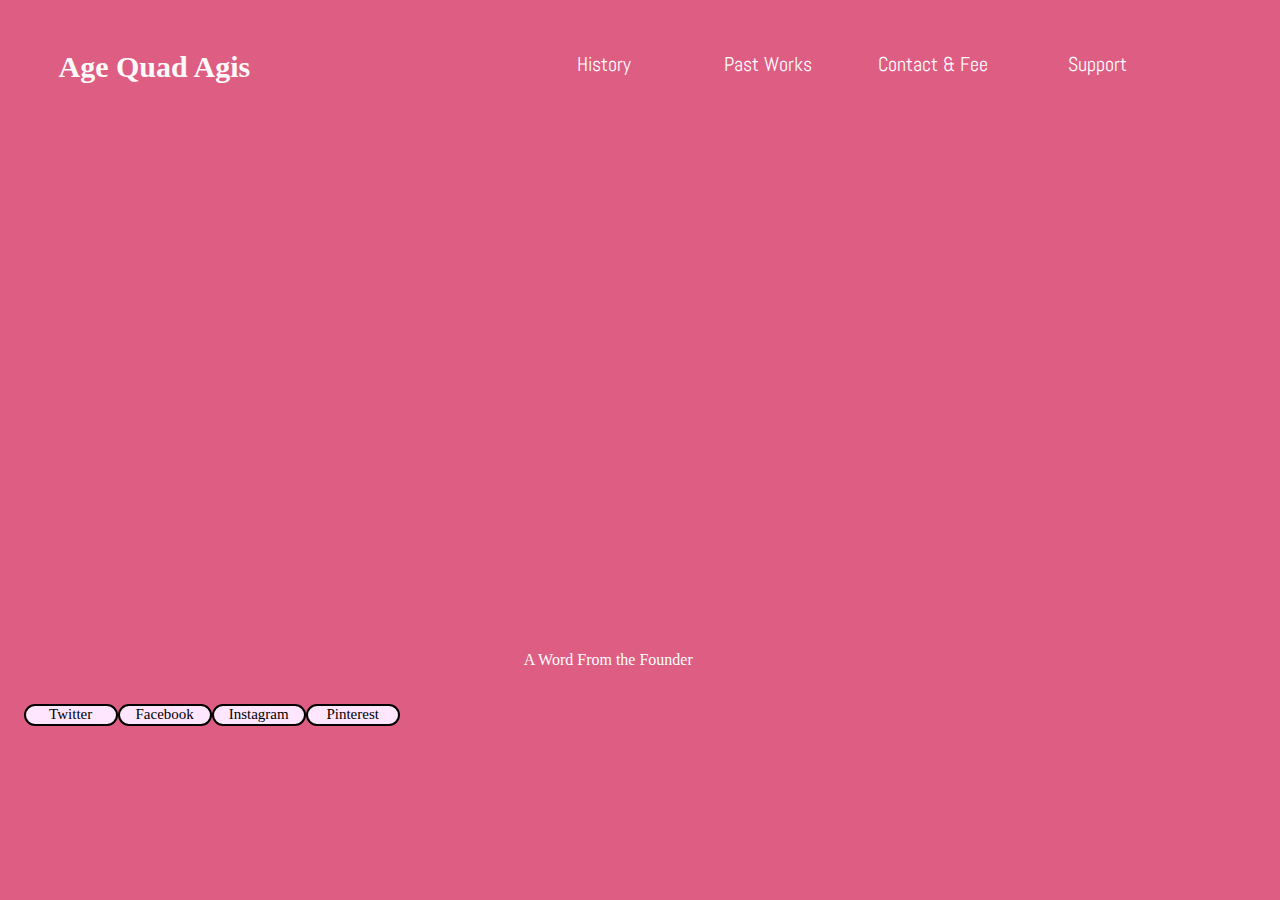
==== page2.html @ 28fa5c02 "firstcommit" ====
<!DDCTYPE html>
<html>
<!--this is the all about webpage-->

<head>
	<title>St. Mark's Admission</title>
	<link rel="stylesheet" type="text/css" href="CSS/styles.css">
	<script src="javaScript/myScript.js"> </script>

	</head>

<body>
<div class = "transparent_background">
<h1>Age Quad Agis</h1>

<ul>
	<li class="dropdown">
		<span class ="dropdown_title">History</span>
	<div class = "dropdown-content">
	<a href="http://www.stmarksschool.org/about-st-marks/welcome/index.aspx">About Us</a>
	<a href="https://smheadsreflection.wordpress.com/">Head's Reflection</a>
	<a href="http://www.stmarksschool.org/about-st-marks/school-store/index.aspx">School Store</a>

	</div>
		</li>
	<li class="dropdown">
		<span class ="dropdown_title">Past Works</span>
	<div class = "dropdown-content">
	<a href="pages6.html">Past Work #1</a>
	<a href="pages7.html">Past Works #2</a>


	
	</div>
		</li>
	<li class="dropdown">
		<span class ="dropdown_title">Contact & Fee</span>
	<div class = "dropdown-content">
	<a href="pages8.html">Contacts</a>
	<a href="pages9.html">Fee</a>
	
	</div>
		</li>
	<li class="dropdown">
		<span class ="dropdown_title">Support</span>
	<div class = "dropdown-content">
	<a href="pages6.html">Donate</a>
	<a href="pages7.html">Join Us</a>
	
	
	</div>
	</li>

	

</ul>

<!--div class="video_frame"-->

<video width="950px" height="500px" autoplay>
  <source src="videos/Sample_Video.mp4" type="video/mp4">
</video>
<div class = "oneLine">A Word From the Founder</div>
<div class = "socialMedia" id = "Tw">Twitter</div>
<div class = "socialMedia" id = "Fa">Facebook</div>
<div class = "socialMedia" id = "In">Instagram</div>
<div class = "socialMedia" id = "Pi">Pinterest</div>
<script type="text/javascript" src="js/myScripts.js"></script>
</body>






</html>
---- CSS/styles.css ----
@font-face {
	font-family: AlexBrush;
	src: url("../fonts/AlexBrush.ttf") format("truetype");
	font-family: Abel;
	src: url("../fonts/Abel.ttf") format("truetype");
}

h1{
	font-family: AlexBrush;
	color:#fffafa;
	text-align: left;
	font-size: 30px;
	margin-top: -0.3em;

}
li{
	color:#fffafa;
	font-size: 20px;
	
	display: inline-block;
	text-align: center;
	width:23%;
	font-family: Abel;
	

}
li:hover{
	color:white;
}
ul{
	list-style-type: none;
	margin-top: -3.3em;
	margin-left: 40%;
	padding: 0;
	
}
 
.dropdown-content{
	display: none;
	position:absolute;
	
	width: 90%;
	box-shadow: 0px 8px 16px rgba(0,0,0,0.2);
	margin-top: 0%;
	margin-left: 5%;

		}
.dropdown{
	position: relative;
}
.dropdown_title{
	color: #ffffff;
	margin-top: 10%;

}
.dropdown:hover .dropdown-content{
	display: block;
	z-index: 2
}
.dropdown-content a {
	color: #d9add9;
	padding: 10px 16px;
	text-decoration: none;
	display: block;
	z-index: 1;
}
.dropdown-content a:hover{
	background-color: :#1f1f1f;
}


body{
	background-color: #de5d83;

}
.transparent_background{
	
	padding: 4%;
}
.Title_Page{
	    font-size: 2.5em;
		margin-top: 16%;
		margin-left: 23%;
}
.Start_Button{
	font-family: Abel;
	font-color:#FAFCFC;
	font-size: 1.5em;
	margin-top: 25%;
	margin-left: 45%;
}


.video_frame{
	border: 5px solid black;
	margin-left: 5%;
	margin-top: 4%;
	width: 950px;
	height: 500px;
	background-color: #ffffff;
	position:
}
video{
	margin-left: 10%;
	margin-top:5%;
	z-index: 100;


}


.oneLine{
	color:#ffffff;
	font-size: 1em;
	margin-top: 0%;
	margin-left: 40%;
}
.socialMedia{
	border:2px solid black;
	width:90px;
	height:18px;
	text-align: center;
	font-size: 15px;
	border-radius: 15px;
	float: left;
	margin-top: 3%;
	background-color:#ffe6ff;

	}
#Tw{
	margin-left: -3%;

}



.PagesTitle{
	text-align: center;
	margin-top: 3%;

}
.PagesContent{
	text-align: center;
	color: white;
	margin-top: 15%;
	margin-left: 10%;
	font-family: AlexBrush;
	font-size: 15pt;
	padding-left: 45%;
	padding-right: 10%;
}
.floatLeft{
	float:left;
	margin-top: 5%;
	margin-left: 5%;
}
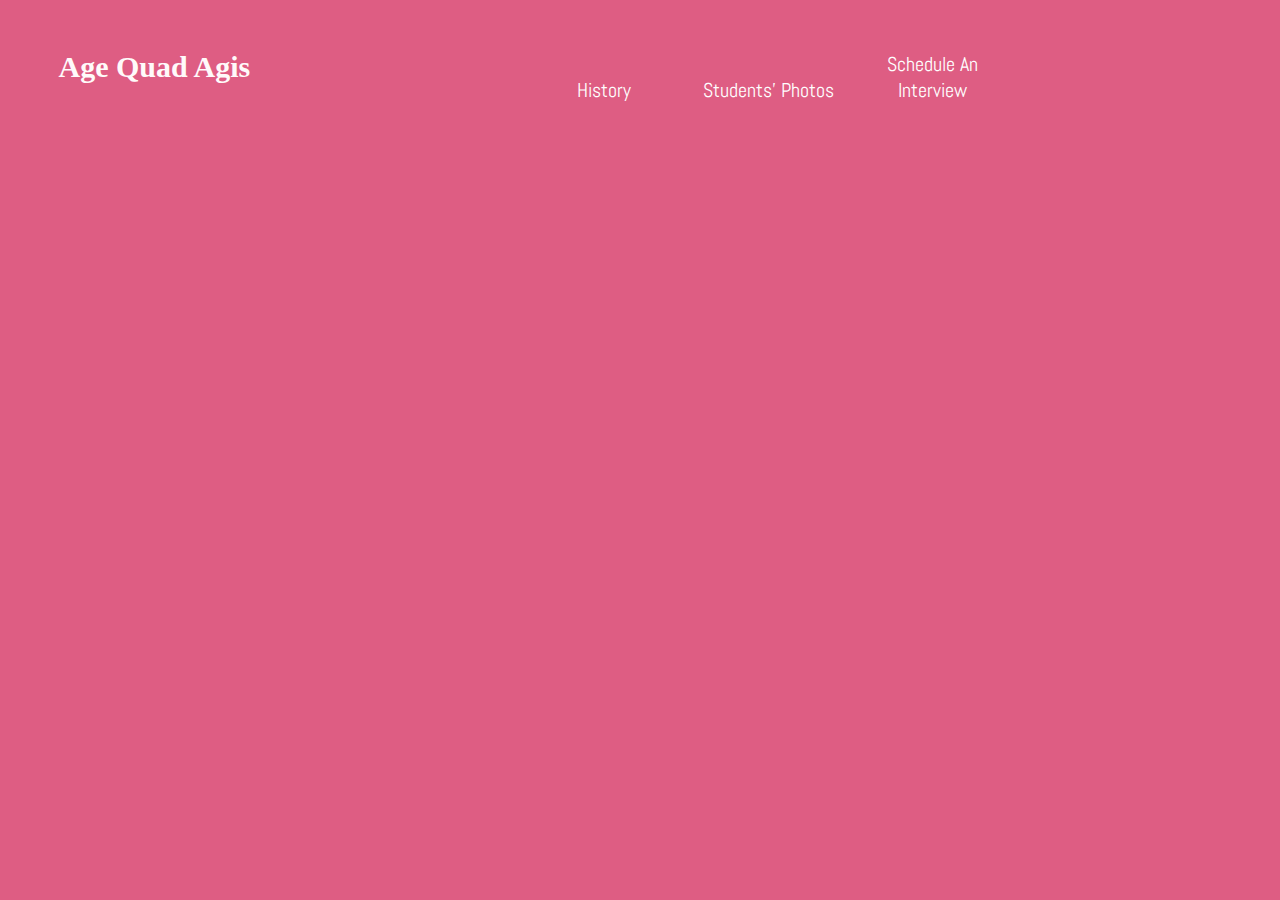
==== commit c57d7fd9: "secondcommit" ====
--- a/page2.html
+++ b/page2.html
@@ -1,13 +1,12 @@
 
 <!DDCTYPE html>
 <html>
-<!--this is the all about webpage-->
 
 <head>
 	<title>St. Mark's Admission</title>
 	<link rel="stylesheet" type="text/css" href="CSS/styles.css">
-	<script src="javaScript/myScript.js"> </script>
-
+	<!--script src="javascript/myScript.js"> </script -->
+	<script src="https://ajax.googleapis.com/ajax/libs/jquery/2.2.2/jquery.min.js"></script>
 	</head>
 
 <body>
@@ -25,48 +24,33 @@
 	</div>
 		</li>
 	<li class="dropdown">
-		<span class ="dropdown_title">Past Works</span>
+		<span class ="dropdown_title">Students' Photos</span>
 	<div class = "dropdown-content">
-	<a href="pages6.html">Past Work #1</a>
-	<a href="pages7.html">Past Works #2</a>
+	<a href="pages3.html">School Photos</a>
+	<a href="http://www.stmarksschool.org/welcome/athletic-photos/index.aspx">Athletic Photos</a>
+	<a href="https://stmarkslions.smugmug.com/201516/150th-Celebration-October-2-3">Activities Photos</a>
 
 
+
+	</div>
+		</li>
+	<li class="dropdown">
+		<span class ="dropdown_title">Schedule An Interview</span>
+	<div class = "dropdown-content">
+	<a href="http://www.stmarksschool.org/admission/welcome/index.aspx">Welcome</a>
+	<a href="https://secure.infosnap.com/family/actionforms.aspx">Inquiry Form</a>
+	<a href="http://www.stmarksschool.org/admission/admission-calendar/index.aspx">Calender</a>
+	<a href="http://www.stmarksschool.org/admission/schedule-a-visitinterview/index.aspx">Interview</a>
+	<a href="http://www.stmarksschool.org/admission/meet-the-office/index.aspx">Meet The Office</a>
 	
 	</div>
 		</li>
-	<li class="dropdown">
-		<span class ="dropdown_title">Contact & Fee</span>
-	<div class = "dropdown-content">
-	<a href="pages8.html">Contacts</a>
-	<a href="pages9.html">Fee</a>
-	
-	</div>
-		</li>
-	<li class="dropdown">
-		<span class ="dropdown_title">Support</span>
-	<div class = "dropdown-content">
-	<a href="pages6.html">Donate</a>
-	<a href="pages7.html">Join Us</a>
-	
-	
-	</div>
-	</li>
-
 	
 
 </ul>
-
-<!--div class="video_frame"-->
-
-<video width="950px" height="500px" autoplay>
-  <source src="videos/Sample_Video.mp4" type="video/mp4">
-</video>
-<div class = "oneLine">A Word From the Founder</div>
-<div class = "socialMedia" id = "Tw">Twitter</div>
-<div class = "socialMedia" id = "Fa">Facebook</div>
-<div class = "socialMedia" id = "In">Instagram</div>
-<div class = "socialMedia" id = "Pi">Pinterest</div>
-<script type="text/javascript" src="js/myScripts.js"></script>
+<video width="1000px" height="650px" autoplay>
+  <source src="video/AdVideo.mp4" type="video/mp4">
+<script type="text/javascript" src="javascript/myScripts.js"></script>
 </body>
 
 
--- a/CSS/styles.css
+++ b/CSS/styles.css
@@ -115,23 +115,6 @@
 	margin-top: 0%;
 	margin-left: 40%;
 }
-.socialMedia{
-	border:2px solid black;
-	width:90px;
-	height:18px;
-	text-align: center;
-	font-size: 15px;
-	border-radius: 15px;
-	float: left;
-	margin-top: 3%;
-	background-color:#ffe6ff;
-
-	}
-#Tw{
-	margin-left: -3%;
-
-}
-
 
 
 .PagesTitle{
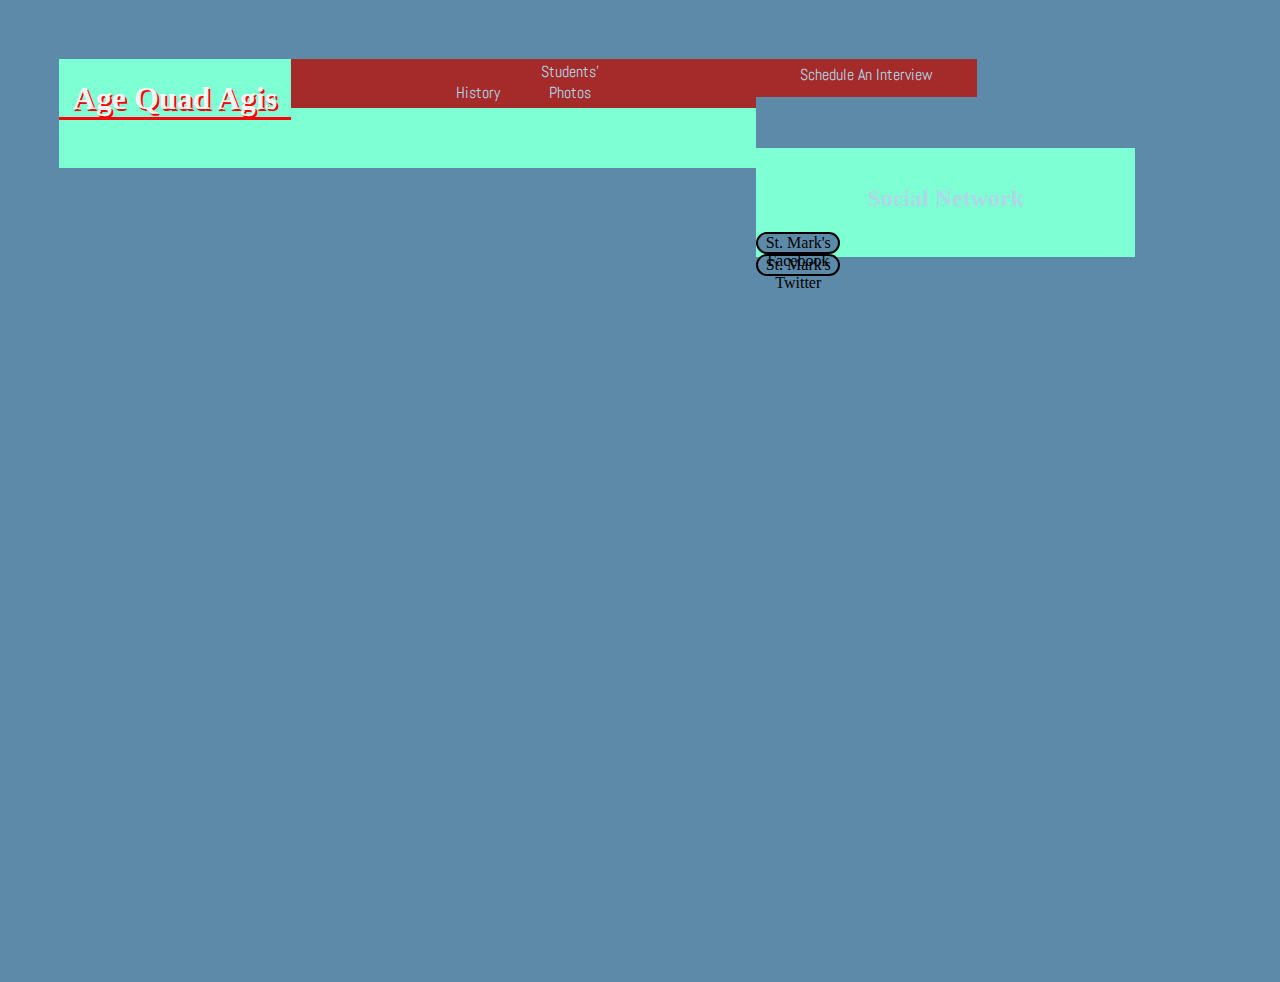
==== commit c6a5cb0c: "third commit" ====
--- a/page2.html
+++ b/page2.html
@@ -1,50 +1,73 @@
 
-<!DDCTYPE html>
+<!DOCTYPE html>
 <html>
 
 <head>
 	<title>St. Mark's Admission</title>
 	<link rel="stylesheet" type="text/css" href="CSS/styles.css">
+	
+	<script src="https://ajax.googleapis.com/ajax/libs/jquery/2.2.2/jquery.min.js"></script>
 	<!--script src="javascript/myScript.js"> </script -->
-	<script src="https://ajax.googleapis.com/ajax/libs/jquery/2.2.2/jquery.min.js"></script>
 	</head>
 
 <body>
 <div class = "transparent_background">
-<h1>Age Quad Agis</h1>
 
-<ul>
-	<li class="dropdown">
-		<span class ="dropdown_title">History</span>
-	<div class = "dropdown-content">
-	<a href="http://www.stmarksschool.org/about-st-marks/welcome/index.aspx">About Us</a>
-	<a href="https://smheadsreflection.wordpress.com/">Head's Reflection</a>
-	<a href="http://www.stmarksschool.org/about-st-marks/school-store/index.aspx">School Store</a>
+<div id ="box1" class = "floatIt box_common">
 
-	</div>
+	<h1 id="AgeQuadAgis">Age Quad Agis</h1>
+</div>
+
+<div id="box2" class = "floatIt box_common">
+	<ul>
+		<li class="dropdown">
+			<span class ="dropdown_title">History</span>
+		<div class = "dropdown-content">
+		<a href="page4.html">About Us</a>
+		<a href="page5.html">Head's Reflection</a>
+		<a href="http://www.stmarksschool.org/about-st-marks/school-store/index.aspx">School Store</a>
+
+		</div>
+			</li>
+			<li class="dropdown">
+			<span class ="dropdown_title">Students' Photos</span>
+			<div class = "dropdown-content">
+				<a href="page3.html">School Photos</a>
+				<a href="http://www.stmarksschool.org/welcome/athletic-photos/index.aspx">Athletic Photos</a>
+				<a href="https://stmarkslions.smugmug.com/201516/150th-Celebration-October-2-3">Activities Photos</a>
+			</div>
+		</div>	
+
 		</li>
-	<li class="dropdown">
-		<span class ="dropdown_title">Students' Photos</span>
-	<div class = "dropdown-content">
-	<a href="pages3.html">School Photos</a>
-	<a href="http://www.stmarksschool.org/welcome/athletic-photos/index.aspx">Athletic Photos</a>
-	<a href="https://stmarkslions.smugmug.com/201516/150th-Celebration-October-2-3">Activities Photos</a>
 
 
+		<li class="dropdown">
+			<span class ="dropdown_title">Schedule An Interview</span>
+			<div class = "dropdown-content">
+				<a href="page6.html">Welcome</a>
+				<a href="https://secure.infosnap.com/family/actionforms.aspx">Inquiry Form</a>
+				<a href="http://www.stmarksschool.org/admission/admission-calendar/index.aspx">Calender</a>
+				<a href="page8">Interview</a>
+				<a href="http://www.stmarksschool.org/admission/meet-the-office/index.aspx">Meet The Office</a>
+	
+			</div>
+		</li>
+</div>
 
+<div id ="box3"  class = "floatIt box_common">
+	
+
+		
+		<h2 id = "socialNetwork"class ="dropdown_title">Social Network</h2>
+			<div class = "socialMedia" id = "SMFacebook" href="https://www.facebook.com/pages/St-Marks-School/103114606395134?fref=ts">St. Mark's Facebook</div>
+		    <div class = "socialMedia" id = "SMTwitter" href="https://twitter.com/smalumni?lang=en">St. Mark's Twitter</div>
 	</div>
-		</li>
-	<li class="dropdown">
-		<span class ="dropdown_title">Schedule An Interview</span>
-	<div class = "dropdown-content">
-	<a href="http://www.stmarksschool.org/admission/welcome/index.aspx">Welcome</a>
-	<a href="https://secure.infosnap.com/family/actionforms.aspx">Inquiry Form</a>
-	<a href="http://www.stmarksschool.org/admission/admission-calendar/index.aspx">Calender</a>
-	<a href="http://www.stmarksschool.org/admission/schedule-a-visitinterview/index.aspx">Interview</a>
-	<a href="http://www.stmarksschool.org/admission/meet-the-office/index.aspx">Meet The Office</a>
-	
-	</div>
-		</li>
+
+    <script type="text/javascript" src="js/myScripts.js"></script>
+</body>
+
+        
+
 	
 
 </ul>
--- a/CSS/styles.css
+++ b/CSS/styles.css
@@ -1,3 +1,4 @@
+
 @font-face {
 	font-family: AlexBrush;
 	src: url("../fonts/AlexBrush.ttf") format("truetype");
@@ -5,34 +6,96 @@
 	src: url("../fonts/Abel.ttf") format("truetype");
 }
 
-h1{
-	font-family: AlexBrush;
-	color:#fffafa;
+/* h1{
+	font-family: AlexBrush;
+	color:#f5f5f5;
 	text-align: left;
 	font-size: 30px;
-	margin-top: -0.3em;
-
-}
-li{
-	color:#fffafa;
+	margin-top: 0.3em;
+	margin-left: %;
+
+} */
+
+h1{  
+	font-family: AlexBrush;
+	color:#f5f5f5;
+	width : 100%;
+    border-bottom: 3px solid red;
+    text-shadow: 2px 2px #ff0000;
+}
+
+
+#AgeQuadAgis{
+	margin-bottom:0;
+}
+
+/* li{
+	color:#f5f5f5;
 	font-size: 20px;
 	
 	display: inline-block;
 	text-align: center;
-	width:23%;
+	width:25%;
 	font-family: Abel;
-	
-
+	margin-top: 1%;
+	
+
+} */
+
+.floatIt{
+	float: left;
+}
+
+.box_common{
+	height: 109px;
+	text-align: center;
+}
+
+#box1{
+	width: 20%;
+	background-color: #7fffd4;
+}
+
+#box2{
+	width: 40%;
+	background-color: #7fffd4;
+}
+
+#box3{
+	width: 30%;
+	background-color: #7fffd4;
+}
+
+li {
+	color: #f5f5f5;
+ 	margin-top:0;
+ 	font-size: 1em;
+ 	display: inline-block;
+ 	text-align: center;
+ 	width: 19%;
+ 	background-color: brown;
+ 	font-family: Abel;
+ 	padding-top: .5%;
+ 	padding-bottom: 1%;
+ 
 }
 li:hover{
 	color:white;
 }
-ul{
+/* ul{
 	list-style-type: none;
 	margin-top: -3.3em;
-	margin-left: 40%;
+	/* margin-left: 45%;
 	padding: 0;
 	
+}*/
+
+
+ul {
+    list-style-type: none;
+    margin: 0;
+    padding: 0;
+    background-color: brown;
 }
  
 .dropdown-content{
@@ -40,16 +103,17 @@
 	position:absolute;
 	
 	width: 90%;
-	box-shadow: 0px 8px 16px rgba(0,0,0,0.2);
+	box-shadow: 0px 8px 16px rgba(0,0,128);
 	margin-top: 0%;
-	margin-left: 5%;
+	/*margin-left: 5%;*/
 
 		}
 .dropdown{
 	position: relative;
+
 }
 .dropdown_title{
-	color: #ffffff;
+	color: #add8e6;
 	margin-top: 10%;
 
 }
@@ -58,19 +122,19 @@
 	z-index: 2
 }
 .dropdown-content a {
-	color: #d9add9;
+	color: #ffffff;
 	padding: 10px 16px;
 	text-decoration: none;
 	display: block;
 	z-index: 1;
 }
 .dropdown-content a:hover{
-	background-color: :#1f1f1f;
+	background-color: :#5d8aa8;
 }
 
 
 body{
-	background-color: #de5d83;
+	background-color: #5d8aa8;
 
 }
 .transparent_background{
@@ -83,7 +147,7 @@
 		margin-left: 23%;
 }
 .Start_Button{
-	font-family: Abel;
+	font-family: AlexBrush;
 	font-color:#FAFCFC;
 	font-size: 1.5em;
 	margin-top: 25%;
@@ -116,6 +180,22 @@
 	margin-left: 40%;
 }
 
+.socialMedia{
+	border:2px solid black;
+	width:80px;
+	height:18px;
+	text-align: center;
+	font-size: 16px;
+	border-radius: 16px;
+	/*float: left;
+	margin-top: 3%;*/
+	background-color:#5d8aa8;
+
+	}
+#SMFacebook{
+	/* margin-left: -3%; */
+
+}
 
 .PagesTitle{
 	text-align: center;
@@ -125,10 +205,10 @@
 .PagesContent{
 	text-align: center;
 	color: white;
-	margin-top: 15%;
+	margin-top: 17%;
 	margin-left: 10%;
-	font-family: AlexBrush;
-	font-size: 15pt;
+	font-family: Abel;
+	font-size: 17pt;
 	padding-left: 45%;
 	padding-right: 10%;
 }
@@ -137,3 +217,55 @@
 	margin-top: 5%;
 	margin-left: 5%;
 }
+.Homebutton{
+	margin-top:10%;
+	margin-left: 49%;
+} 
+#WelcomeBack{
+	margin-left: 48%;
+	margin-top: 8%;
+}
+#ReflectionBack{
+	margin-left: 48%;
+	margin-top: 13%;
+}
+
+#AboutUsBack{
+	margin-left: 48%;
+	margin-top: 2%;
+}
+
+#AboutUsContent{
+	margin-left: 5%;
+	margin-top: 20%;
+}
+
+#ReflectionContent{
+	margin-left: 5%;
+	margin-top: 20%;
+}
+
+#WelcomeContent{
+	margin-left: 5%;
+	margin-top: 20%;
+}
+
+#PhotoBack{
+	margin-left: 48%;
+	margin-top: 2%;
+}
+
+img {
+       float: left;
+       /*padding: 10px; */
+         
+       margin-right: 10px;
+       margin-bottom: 10px;
+       
+
+       border-style: dotted solid black;
+       border-color: white}
+
+
+}
+
